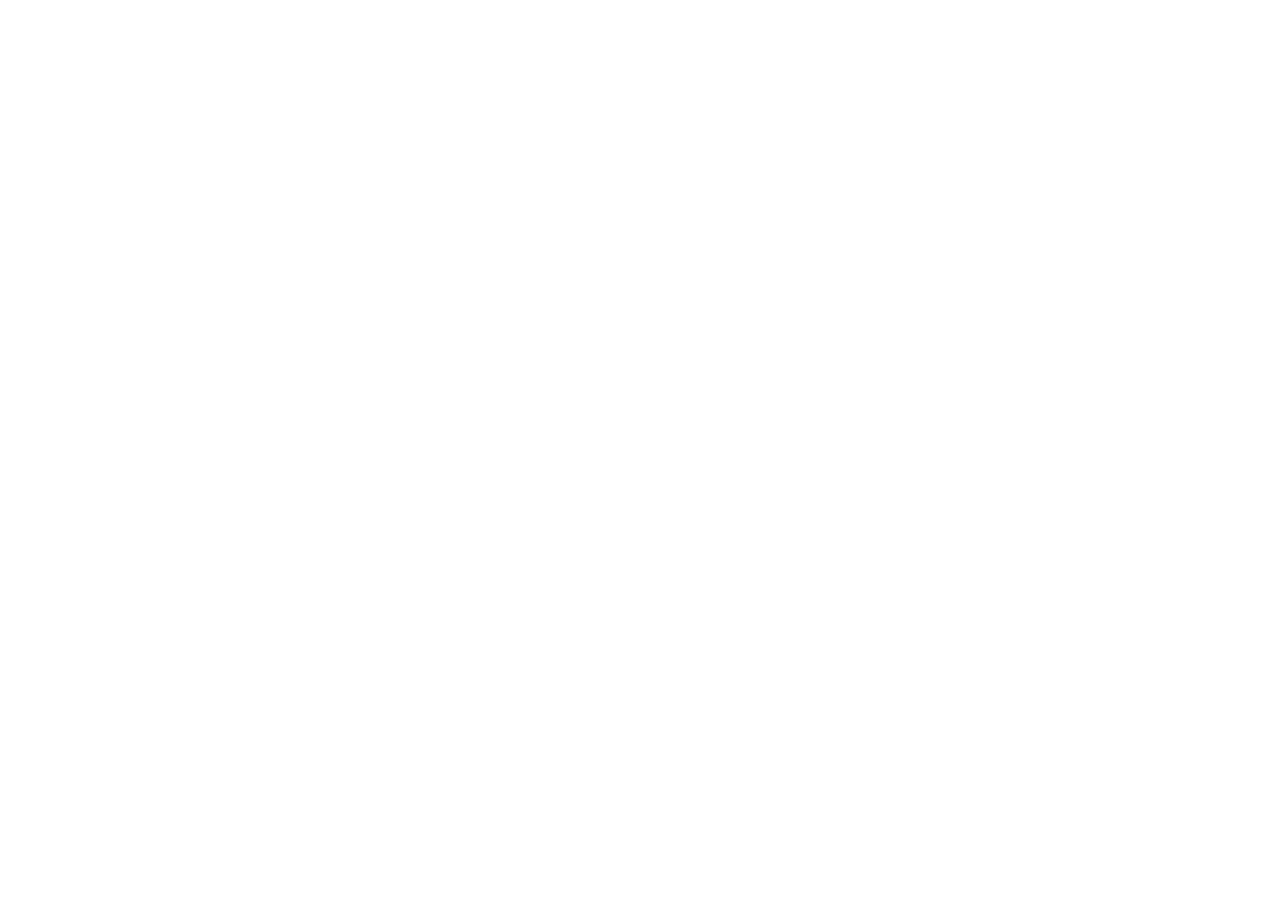
==== index.html @ 36e42520 "Changed Name of html file" ====
<!DOCTYPE html>
<html lang="">

<head>
    <script src="https://ajax.googleapis.com/ajax/libs/jquery/3.3.1/jquery.min.js"></script>
    <meta charset="utf-8">
    <meta name="viewport" content="width=device-width, initial-scale=1.0">
    <title></title>
</head>

<body>
</body>

</html>
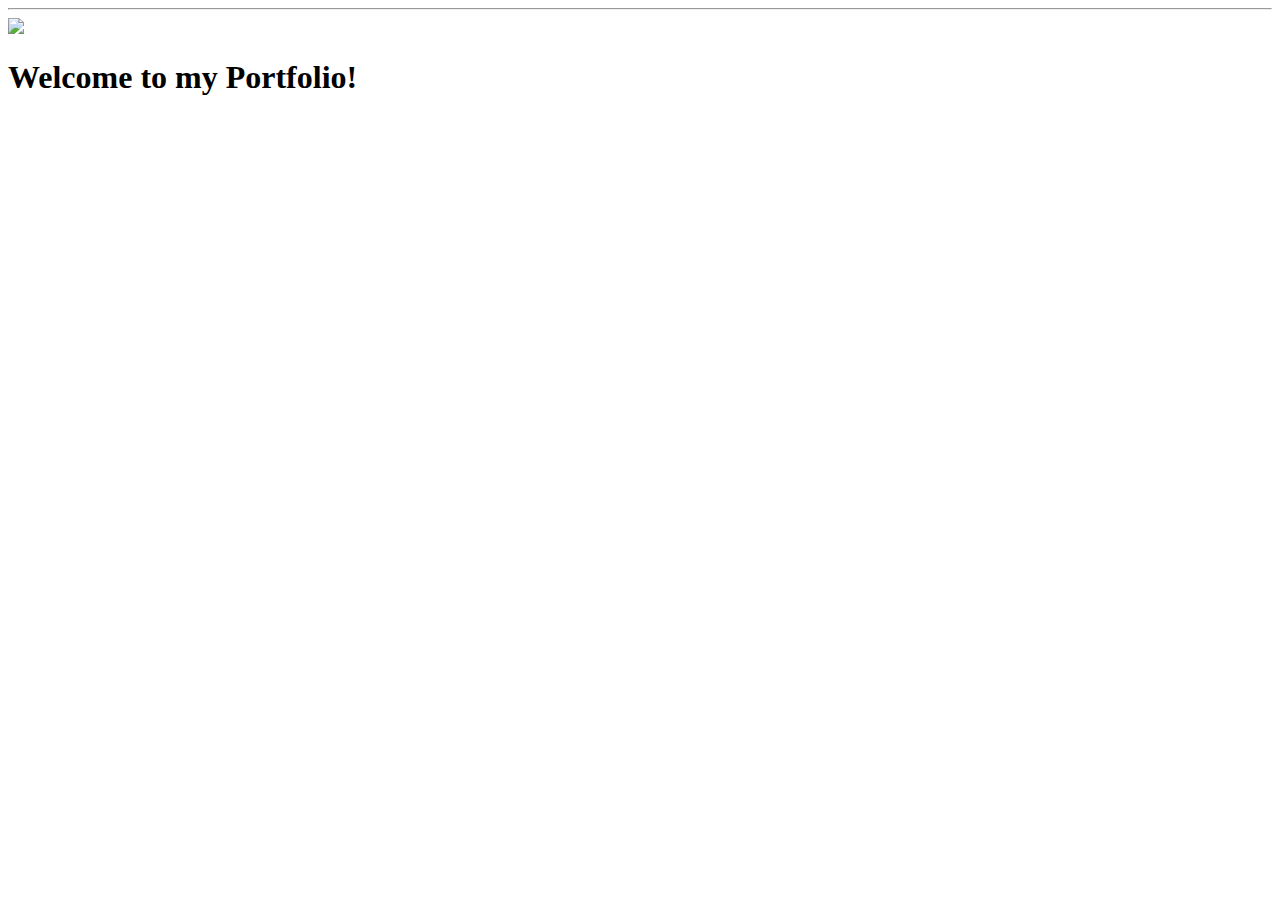
==== commit 0e9dcbbf: "Started to create the top section of my page" ====
--- a/index.html
+++ b/index.html
@@ -5,10 +5,22 @@
     <script src="https://ajax.googleapis.com/ajax/libs/jquery/3.3.1/jquery.min.js"></script>
     <meta charset="utf-8">
     <meta name="viewport" content="width=device-width, initial-scale=1.0">
+    <link rel="stylesheet" href="main.css">
     <title></title>
 </head>
 
 <body>
+    
+    <hr id="homeLine">
+    <div id="container">
+    <div id="nmImage">
+        <img src="/images/nmiLogo.png">
+    </div>
+    <div id="introText">
+        <h1>Welcome to my Portfolio!</h1>
+    </div>
+    </div>
+
 </body>
 
 </html>
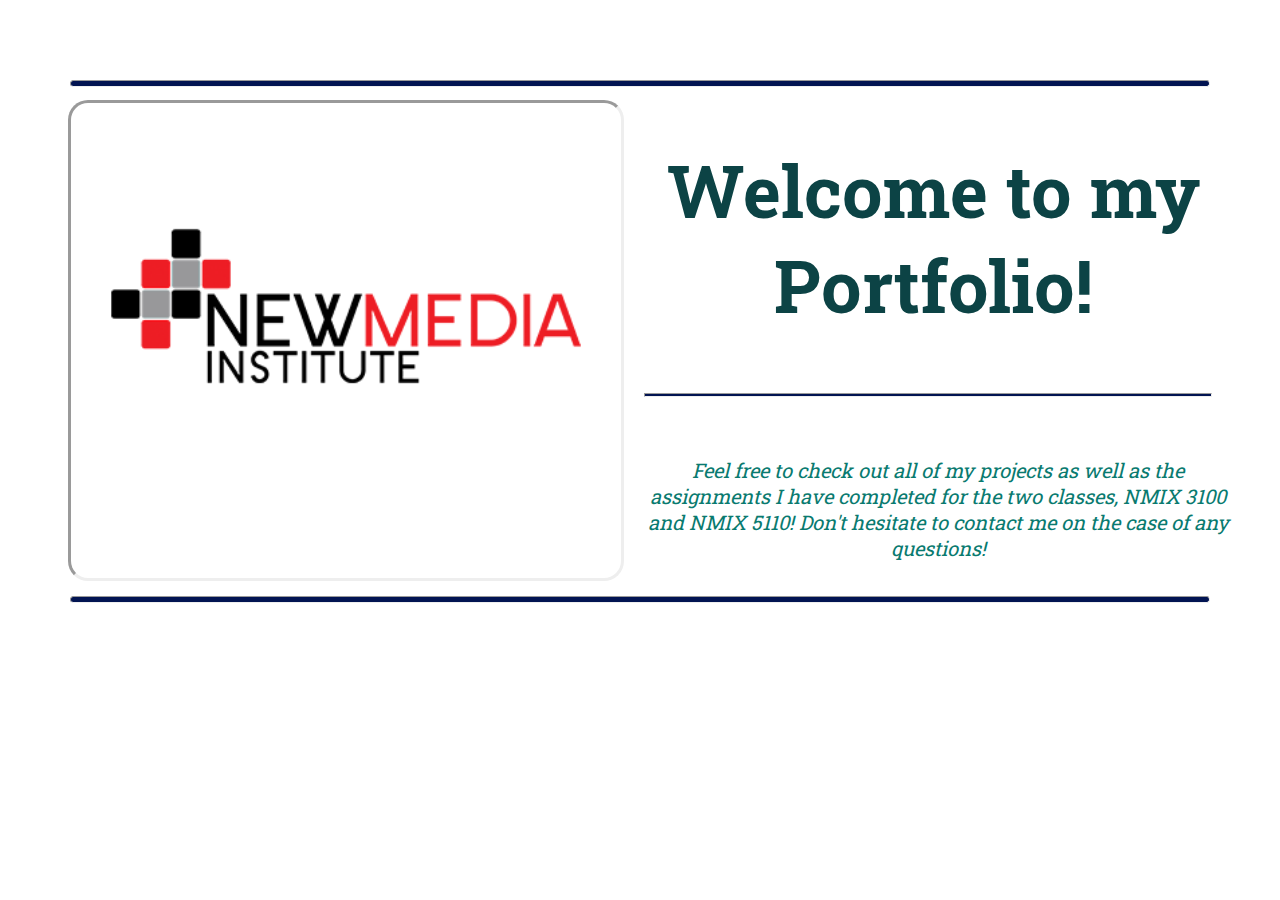
==== commit ccbd8ddd: "Made the top intro section and made it responsive." ====
--- a/index.html
+++ b/index.html
@@ -11,15 +11,18 @@
 
 <body>
     
-    <hr id="homeLine">
+    <hr id="topLine">
     <div id="container">
-    <div id="nmImage">
-        <img src="/images/nmiLogo.png">
+        <div id="nmImage">
+            <img src="/images/nmiLogo.png" width="550">
+        </div>
+        <div id="introText">
+            <h1 id="introH1">Welcome to my Portfolio!</h1>
+            <hr id="inside">
+            <p id="introPar"><i>Feel free to check out all of my projects as well as the assignments I have completed for the two classes, NMIX 3100 and NMIX 5110! Don't hesitate to contact me on the case of any questions!</i></p>
+        </div>
     </div>
-    <div id="introText">
-        <h1>Welcome to my Portfolio!</h1>
-    </div>
-    </div>
+    <hr id="bottomLine">
 
 </body>
 
--- a/main.css
+++ b/main.css
@@ -0,0 +1,74 @@
+@import url("https://fonts.googleapis.com/css2?family=Roboto+Slab&display=swap");
+
+html {
+}
+#topLine {
+  height: 5px;
+  width: 90%;
+  background-color: #021452;
+  border-radius: 5px;
+  margin-top: 80px;
+}
+
+#bottomLine {
+  height: 5px;
+  width: 90%;
+  background-color: #021452;
+  border-radius: 5px;
+  margin-top: 15px;
+}
+
+#container {
+  display: flex;
+  justify-content: center;
+  position: relative;
+}
+#introText {
+  width: 100%;
+  margin-left: 10px;
+  margin-top: 0%;
+  font-size: 1.5em;
+  text-align: center;
+  font-family: "Roboto Slab", serif;
+  color: #0c4345;
+}
+
+#nmImage {
+  border-radius: 20px;
+  margin-top: 5px;
+  margin-left: 60px;
+  border: inset;
+  margin-right: 10px;
+}
+
+#introPar {
+  margin-right: 40px;
+  font-size: 20px;
+  color: #097a6f;
+  margin-top: 60px;
+}
+
+#introH1 {
+  margin-bottom: 60px;
+  font-size: 3em;
+  margin-right: 50px;
+}
+
+#inside {
+  margin-right: 60px;
+  background-color: #021452;
+  height: 2px;
+}
+
+@media screen and (max-width: 1000px) {
+  #nmImage {
+    position: absolute;
+    top: -50px;
+    width: 70%;
+    border: unset;
+    margin-top: 0%;
+  }
+  #introH1 {
+    margin-top: 250px;
+  }
+}
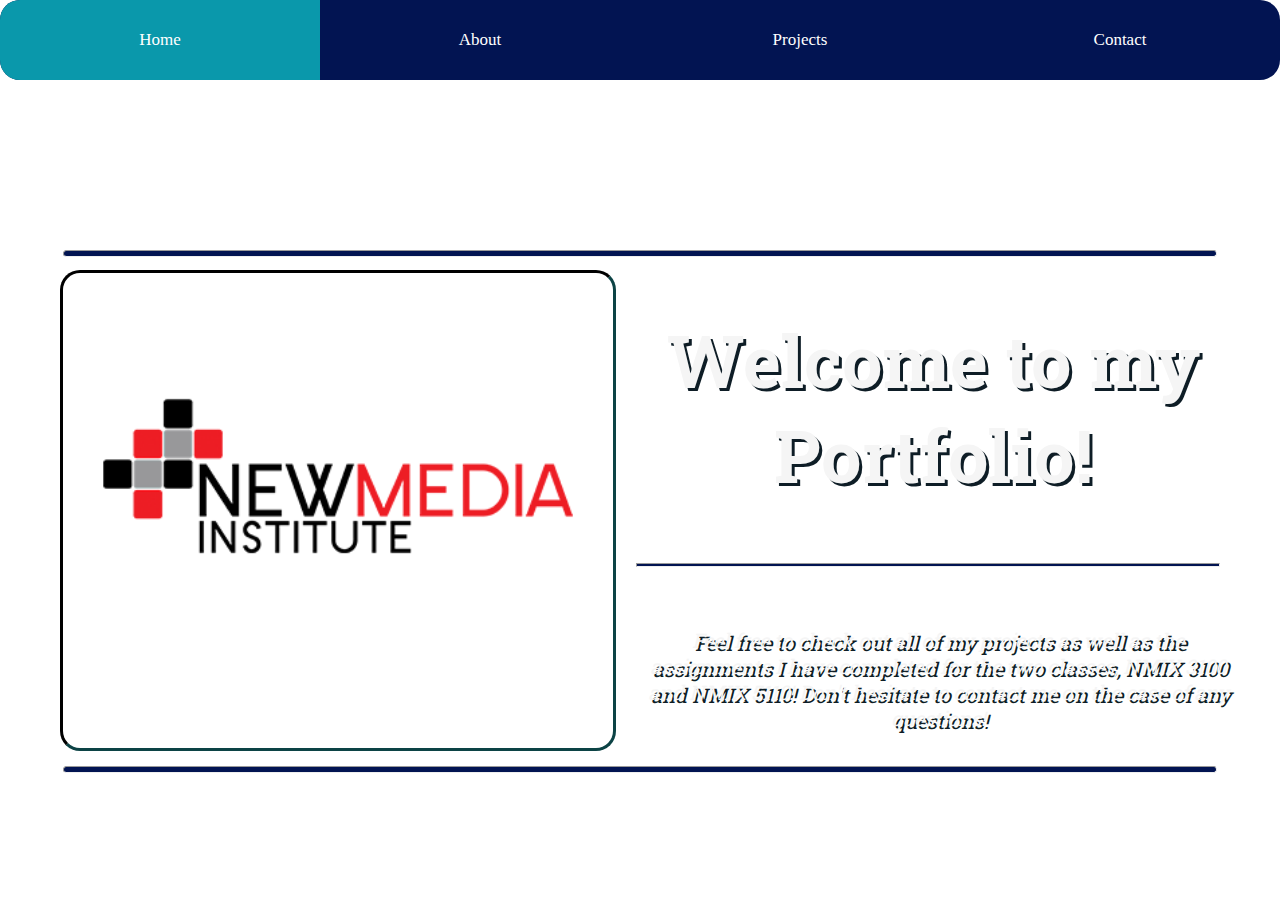
==== commit 2d2a3bee: "Created a responsive navbar and added background image" ====
--- a/index.html
+++ b/index.html
@@ -10,7 +10,18 @@
 </head>
 
 <body>
-    
+    <div class="nav">
+        <a class="active" href = "#home">Home</a>
+        <a href="#about">About</a>
+        <a href="#projects">Projects</a>
+        <a href="#contact">Contact</a>
+
+    </div>
+    <br>
+    <br>
+    <br>
+    <br>
+    <br>
     <hr id="topLine">
     <div id="container">
         <div id="nmImage">
--- a/main.css
+++ b/main.css
@@ -1,6 +1,37 @@
 @import url("https://fonts.googleapis.com/css2?family=Roboto+Slab&display=swap");
 
-html {
+body {
+  background-image: url("https://www.wallpapertip.com/wmimgs/28-285060_blue-mountain-theme-folder-tanjim-zip.jpg");
+  margin: 0px;
+}
+.nav {
+  /*Stops scroll bars from appearing*/
+  width: 100vw;
+  overflow: hidden;
+  background-color: #021452;
+  border-radius: 20px;
+  vertical-align: center;
+  display: flex;
+  align-items: center;
+  justify-content: space-around;
+}
+
+.nav a {
+  width: 20%;
+  float: left;
+  color: white;
+  text-align: center;
+  padding: 30px 125px;
+  text-decoration: none;
+  font-size: 17px;
+}
+
+.nav a:hover {
+  background-color: #0a98ab;
+}
+
+.nav a.active {
+  background-color: #0a98ab;
 }
 #topLine {
   height: 5px;
@@ -30,21 +61,22 @@
   font-size: 1.5em;
   text-align: center;
   font-family: "Roboto Slab", serif;
-  color: #0c4345;
+  color: whitesmoke;
+  text-shadow: 3px 3px #0e1d26;
 }
 
 #nmImage {
   border-radius: 20px;
   margin-top: 5px;
   margin-left: 60px;
-  border: inset;
+  border: inset #0c4345;
   margin-right: 10px;
 }
 
 #introPar {
   margin-right: 40px;
   font-size: 20px;
-  color: #097a6f;
+  color: whitesmoke;
   margin-top: 60px;
 }
 
@@ -60,7 +92,7 @@
   height: 2px;
 }
 
-@media screen and (max-width: 1000px) {
+@media screen and (max-width: 1150px) {
   #nmImage {
     position: absolute;
     top: -50px;
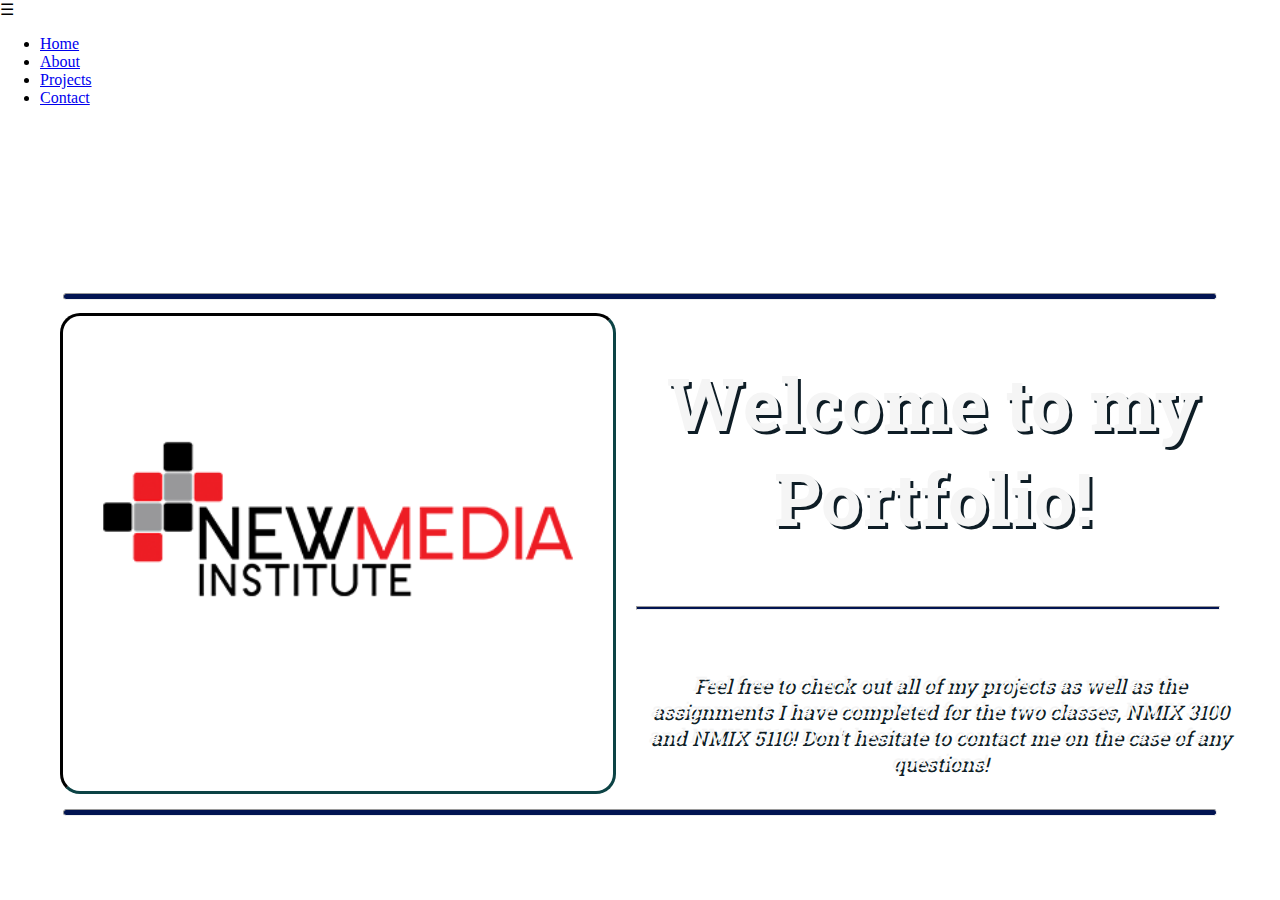
==== commit f4fcdac0: "Changed nav bar to make it come from a list instead of flex" ====
--- a/index.html
+++ b/index.html
@@ -10,6 +10,7 @@
 </head>
 
 <body>
+    <!--
     <div class="nav">
         <a class="active" href = "#home">Home</a>
         <a href="#about">About</a>
@@ -17,6 +18,13 @@
         <a href="#contact">Contact</a>
 
     </div>
+    -->
+    <ul id="navBar">
+        <li><a class="active" href="#home">Home</a></li>
+        <li><a href="#about">About</a></li>
+        <li><a href="#projects">Projects</a></li>
+        <li><a href="#contact">Contact</a></li>
+    </ul>
     <br>
     <br>
     <br>
@@ -35,6 +43,18 @@
     </div>
     <hr id="bottomLine">
 
+    <script>
+        $("#navBar").addClass("js").before('<div id="menu">&#9776;</div>');
+        $("#menu").click(function () {
+            $("#navBar").toggle();
+        });
+        $(window).resize(function () {
+            if (window.innerWidth > 1150) {
+                $("#navBar").removeAttr("style");
+            }
+        });
+    </script>
+
 </body>
 
 </html>
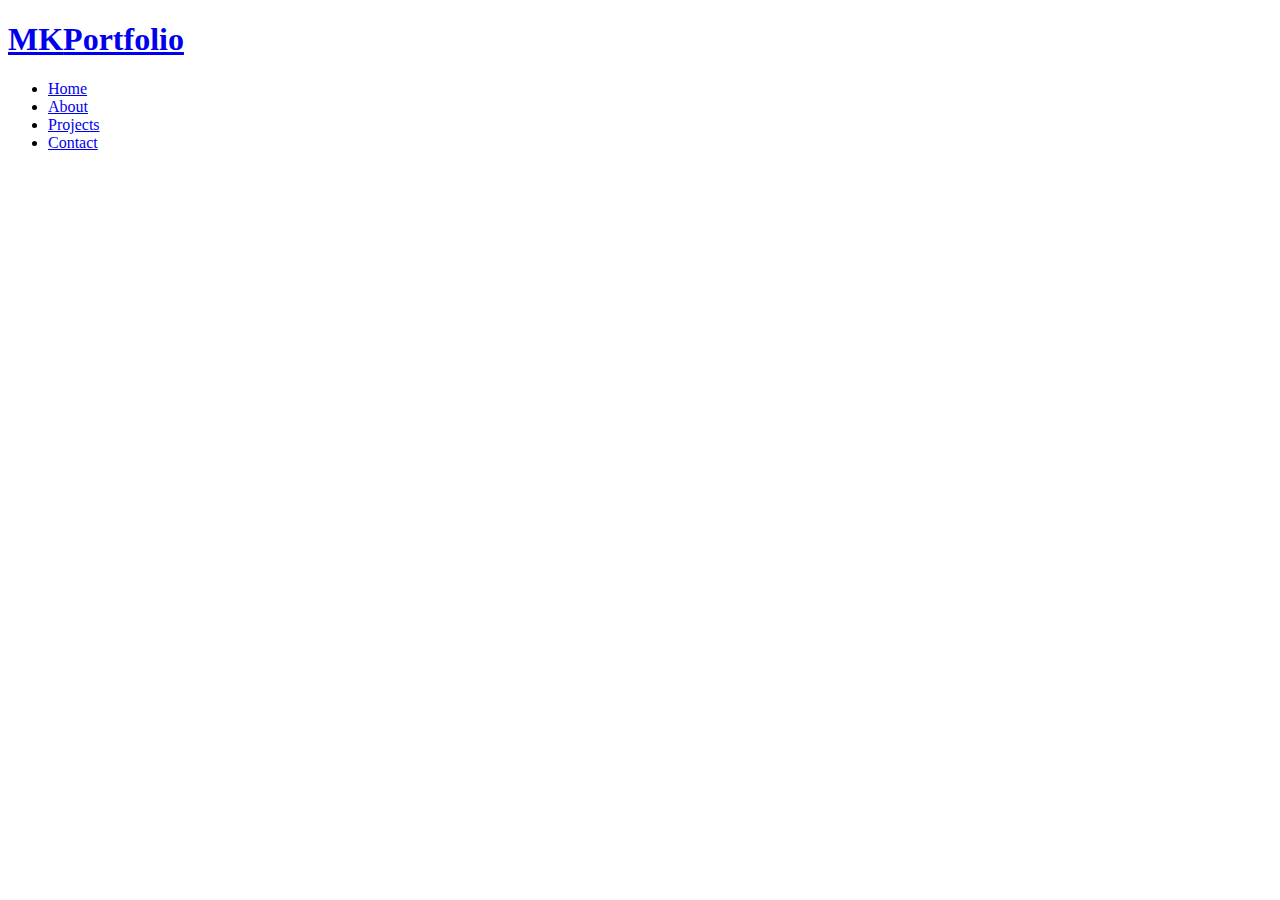
==== commit df0c01e8: "Took off past changes and added a nav property for the header bar" ====
--- a/index.html
+++ b/index.html
@@ -5,32 +5,49 @@
     <script src="https://ajax.googleapis.com/ajax/libs/jquery/3.3.1/jquery.min.js"></script>
     <meta charset="utf-8">
     <meta name="viewport" content="width=device-width, initial-scale=1.0">
-    <link rel="stylesheet" href="main.css">
+    <link rel="stylesheet" href="style.css">
+    
     <title></title>
 </head>
 
 <body>
-    <!--
+    <header>
+        <div class="container">
+            <nav>
+                <h1 class="brand"><a href = "index.html"><span>MK</span>Portfolio</a></h1>
+                <ul>
+                    <li><a href="#">Home</a></li>
+                    <li><a href="#">About</a></li>
+                    <li><a href="#">Projects</a></li>
+                    <li><a href="#">Contact</a></li>
+                </ul>
+            </nav>
+        </div>
+    </header>
+  <!--
     <div class="nav">
+        <div class="brandTitle">MKPortfolio</div>
         <a class="active" href = "#home">Home</a>
         <a href="#about">About</a>
         <a href="#projects">Projects</a>
         <a href="#contact">Contact</a>
 
     </div>
-    -->
-    <ul id="navBar">
-        <li><a class="active" href="#home">Home</a></li>
-        <li><a href="#about">About</a></li>
-        <li><a href="#projects">Projects</a></li>
-        <li><a href="#contact">Contact</a></li>
-    </ul>
-    <br>
-    <br>
-    <br>
-    <br>
-    <br>
-    <hr id="topLine">
+-->
+<!--
+        <div class="links">
+            
+            <ul>
+                <li><a href="#Portfolio">MKPortfolio</a></li>
+                <li><a href="#home">Home</a></li>
+                <li><a href="#about">About</a></li>
+                <li><a href="#projects">Projects</a></li>
+                <li><a href="#contact">Contact</a></li>
+            </ul>
+    </div>
+-->
+    
+    <!-- <hr id="topLine">
     <div id="container">
         <div id="nmImage">
             <img src="/images/nmiLogo.png" width="550">
@@ -41,8 +58,8 @@
             <p id="introPar"><i>Feel free to check out all of my projects as well as the assignments I have completed for the two classes, NMIX 3100 and NMIX 5110! Don't hesitate to contact me on the case of any questions!</i></p>
         </div>
     </div>
-    <hr id="bottomLine">
-
+    <hr id="bottomLine"> -->
+    <!--
     <script>
         $("#navBar").addClass("js").before('<div id="menu">&#9776;</div>');
         $("#menu").click(function () {
@@ -54,7 +71,7 @@
             }
         });
     </script>
-
+-->
 </body>
 
 </html>
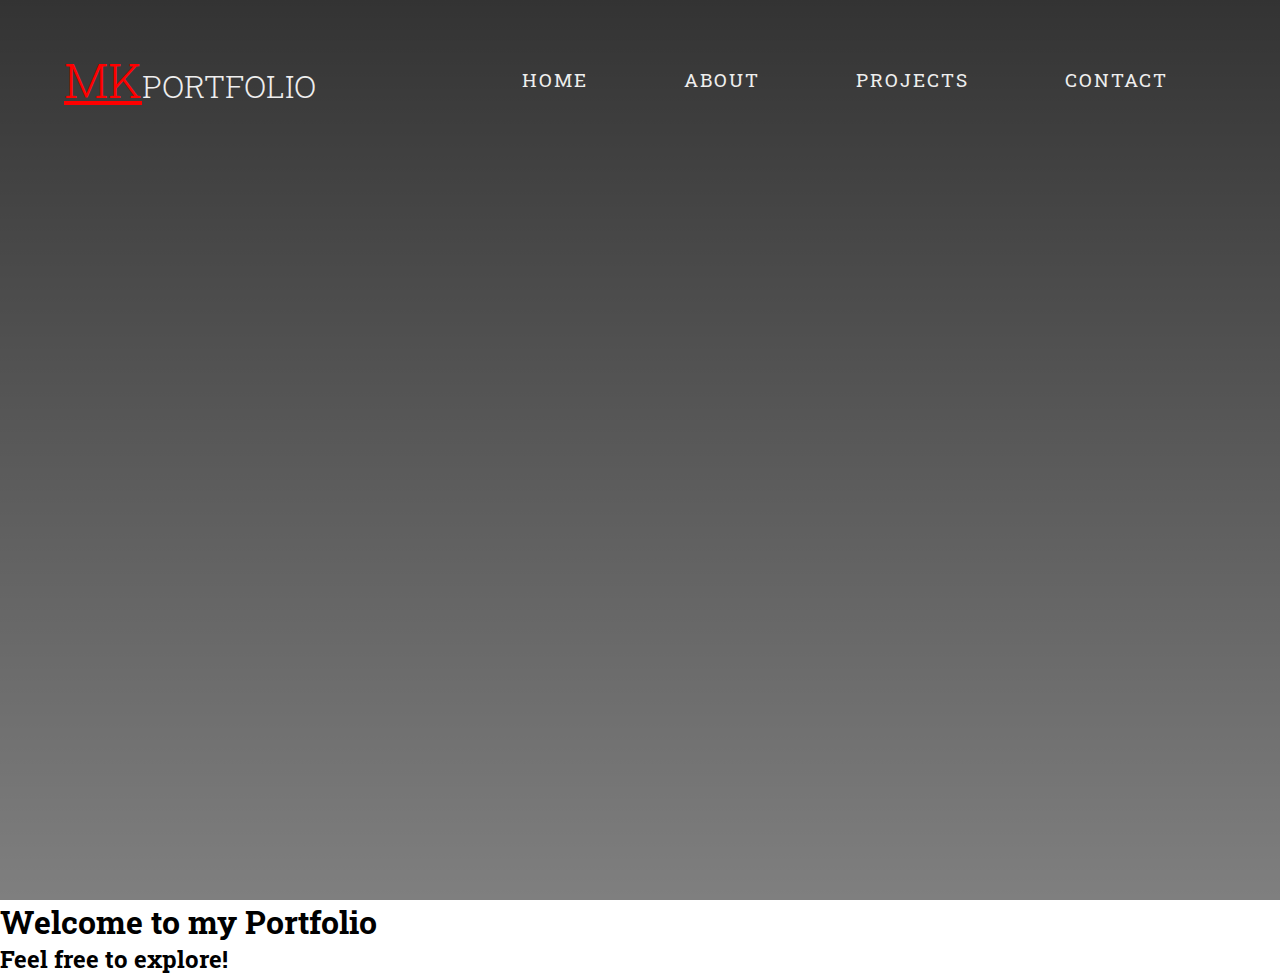
==== commit 1ff939ae: "Added a title div to finish off my home page" ====
--- a/index.html
+++ b/index.html
@@ -24,6 +24,14 @@
             </nav>
         </div>
     </header>
+
+    <div class="mainTitle">
+        <div class="header">
+            <h1>Welcome to my Portfolio</h1>
+            <h2>Feel free to explore!</h2>
+        </div>
+    </div>
+    
   <!--
     <div class="nav">
         <div class="brandTitle">MKPortfolio</div>
--- a/style.css
+++ b/style.css
@@ -0,0 +1,147 @@
+@import url("https://fonts.googleapis.com/css2?family=Roboto+Slab&display=swap");
+
+* {
+  margin: 0;
+  padding: 0;
+  box-sizing: border-box;
+}
+html {
+  font-size: 10;
+  font-family: "Roboto Slab", serif;
+}
+/* NAV BAR STYLING */
+a {
+  text-decoration: none;
+  color: #eee;
+}
+
+header {
+  width: 100%;
+  height: 100vh;
+  /* Linear gradient allows me to reduce opacity and also bring a dark film over the picture to show the picture better */
+  background: linear-gradient(to bottom, rgba(0, 0, 0, 0.8), rgba(0, 0, 0, 0.5)),
+    url("http://www.thenocturnaltimes.com/wp-content/uploads/2017/06/New-York-Nightlife-3-via-World-Visits.jpg")
+      center no-repeat;
+  background-size: cover;
+}
+
+.container {
+  max-width: 120rem;
+  width: 90%;
+  /* Sets the top and bottom margins to zero and the left and right margins to auto */
+  /* Specifying auto tells the browser to autmatically determine the left and right margins itself (guarantees that the left and right margins will be set to the same size */
+  margin: 0 auto;
+}
+
+nav {
+  padding-top: 3rem;
+  display: flex;
+  justify-content: space-between;
+  align-items: center;
+  text-transform: uppercase;
+  font-size: 1.2rem;
+}
+
+.brand {
+  font-size: 2rem;
+  font-weight: 300;
+}
+/* Changes MK to something else */
+.brand span {
+  color: red;
+  font-size: 3rem;
+  text-decoration: underline red;
+}
+
+nav ul {
+  display: flex;
+}
+
+nav li {
+  list-style: none;
+}
+
+nav ul li a {
+  padding: 1rem 0;
+  margin: 0 3rem;
+  position: relative;
+  letter-spacing: 2px;
+}
+/*
+body {
+  background-image: url("http://www.thenocturnaltimes.com/wp-content/uploads/2017/06/New-York-Nightlife-3-via-World-Visits.jpg"); 
+  margin: 0px;
+}
+
+#topLine {
+  height: 5px;
+  width: 100%;
+  background-color: #021452;
+  border-radius: 5px;
+  margin-top: 80px;
+}
+
+#bottomLine {
+  height: 5px;
+  width: 100%;
+  background-color: #021452;
+  border-radius: 5px;
+  margin-top: 15px;
+}
+
+#container {
+  display: flex;
+  justify-content: center;
+  position: relative;
+}
+#introText {
+  width: 100%;
+  margin-left: 10px;
+  margin-top: 0%;
+  font-size: 1.5em;
+  text-align: center;
+  font-family: "Roboto Slab", serif;
+  color: whitesmoke;
+  text-shadow: 3px 3px #0e1d26;
+}
+
+#nmImage {
+  border-radius: 20px;
+  margin-top: 5px;
+  margin-left: 60px;
+  border: inset #0c4345;
+  margin-right: 10px;
+}
+
+#introPar {
+  margin-right: 40px;
+  font-size: 20px;
+  color: whitesmoke;
+  margin-top: 60px;
+}
+
+#introH1 {
+  margin-bottom: 60px;
+  font-size: 3em;
+  margin-right: 50px;
+}
+
+#inside {
+  margin-right: 60px;
+  background-color: #021452;
+  height: 2px;
+}
+
+@media screen and (max-width: 1150px) {
+  #nmImage {
+    position: absolute;
+    top: -50px;
+    width: 70%;
+    border: unset;
+    margin-top: 0%;
+  }
+  #introH1 {
+    margin-top: 250px;
+  }
+}
+*/
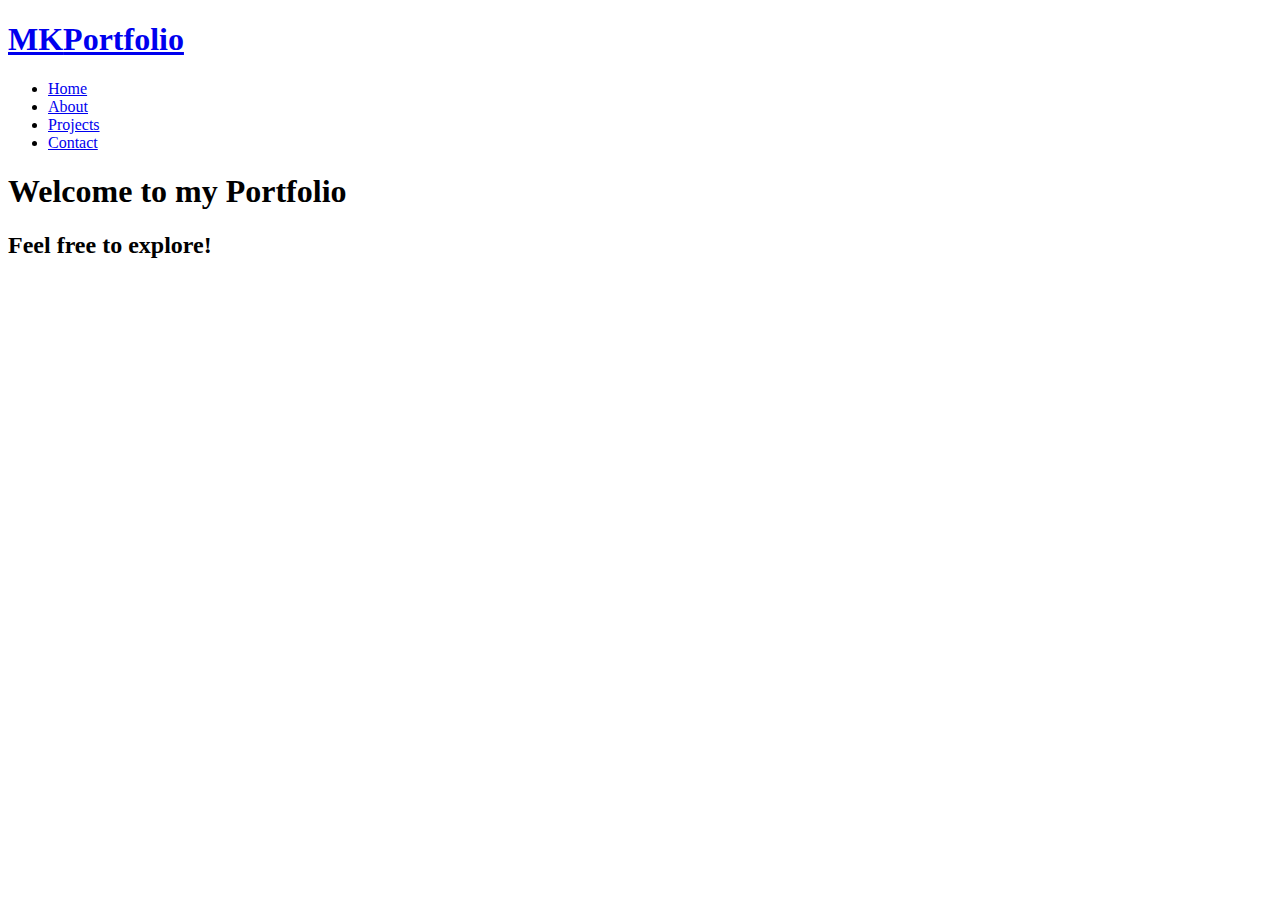
==== commit 9115e626: "Added all new inks to my home page" ====
--- a/index.html
+++ b/index.html
@@ -5,7 +5,8 @@
     <script src="https://ajax.googleapis.com/ajax/libs/jquery/3.3.1/jquery.min.js"></script>
     <meta charset="utf-8">
     <meta name="viewport" content="width=device-width, initial-scale=1.0">
-    <link rel="stylesheet" href="style.css">
+    <link rel="stylesheet" href="css/mainStyle.css">
+    <link rel="stylesheet" href="css/home.css">
     
     <title></title>
 </head>
@@ -16,10 +17,10 @@
             <nav>
                 <h1 class="brand"><a href = "index.html"><span>MK</span>Portfolio</a></h1>
                 <ul>
-                    <li><a href="#">Home</a></li>
-                    <li><a href="#">About</a></li>
-                    <li><a href="#">Projects</a></li>
-                    <li><a href="#">Contact</a></li>
+                    <li><a href="index.html">Home</a></li>
+                    <li><a href="about.html">About</a></li>
+                    <li><a href="projects.html">Projects</a></li>
+                    <li><a href="contact.html">Contact</a></li>
                 </ul>
             </nav>
         </div>
